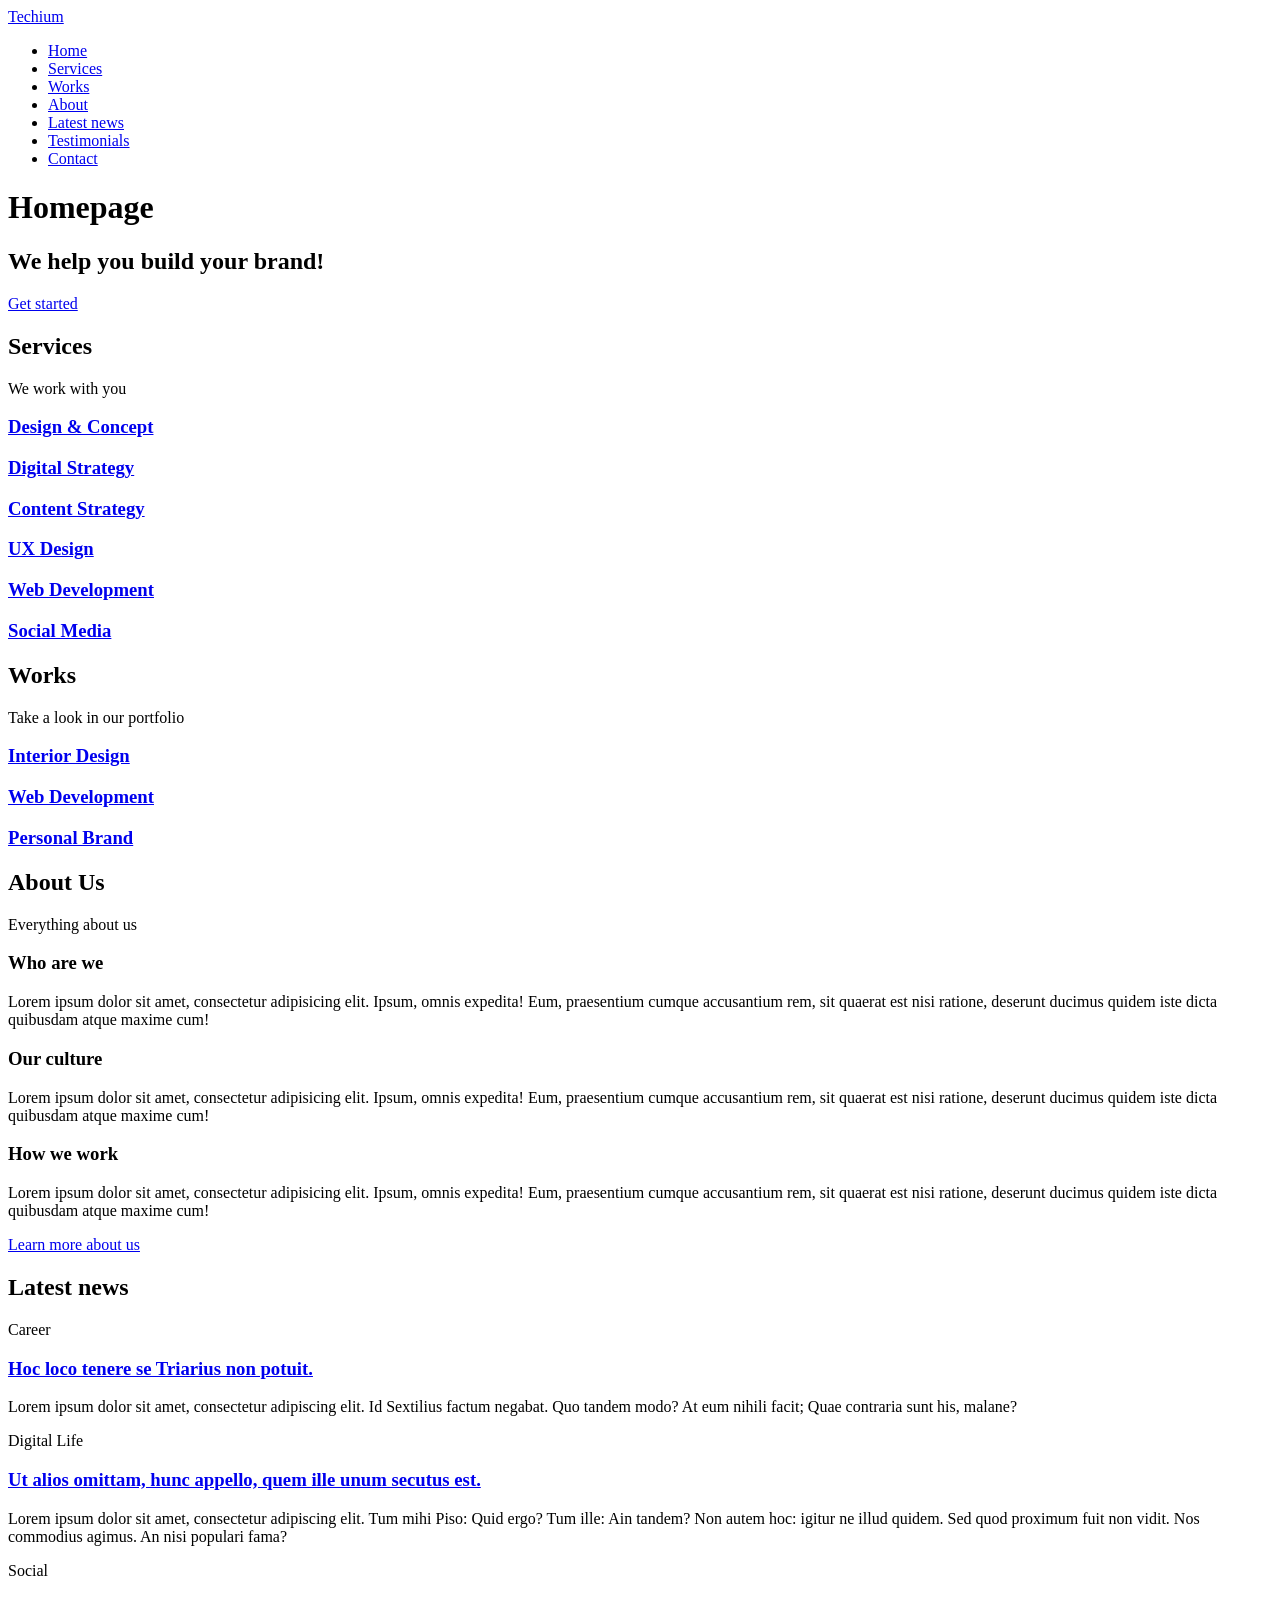
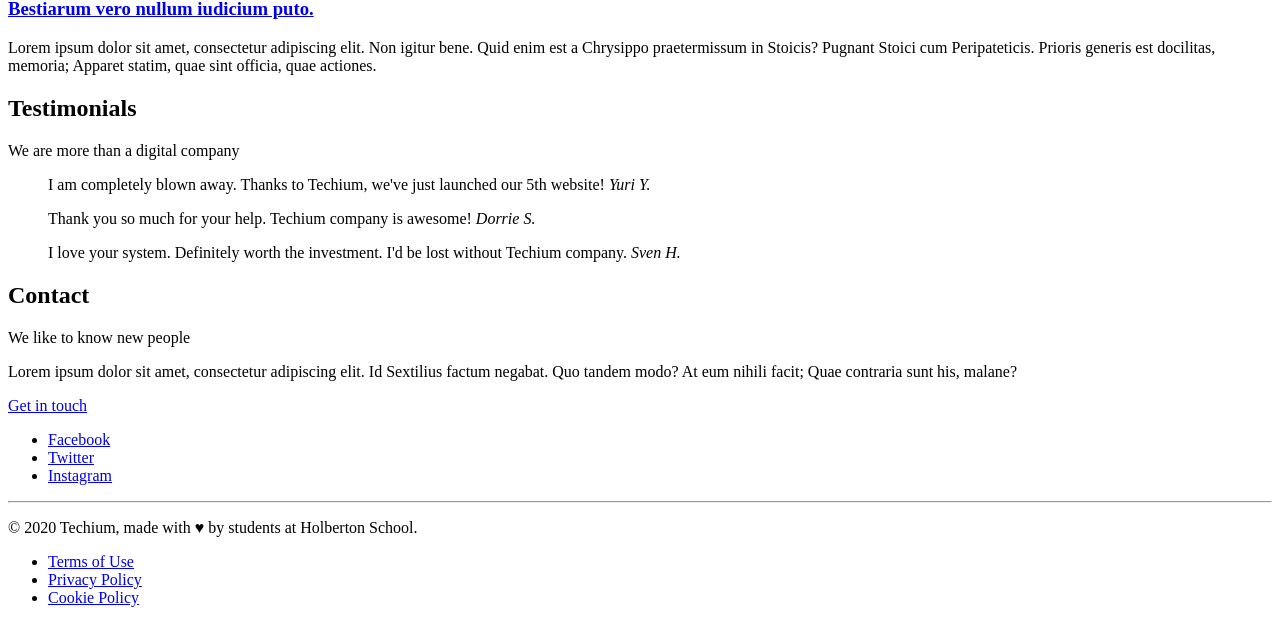
==== html_advanced/29-index.html @ 369e73fe "29-index.html" ====
<!DOCTYPE html>
<html lang="en" dir="ltr">
  <head>
    <meta charset="utf-8">
    <meta name="viewport" content="width=device-width, initial-scale=1.0, viewport-fit=cover">
    <title>Homepage - Techium</title>
    <meta name="description" content="Techium is a digital agency">
    <link rel="icon" type="image/x-icon" href="./favicon.ico">
    <link rel="icon" type="image/png" href="./favicon.png">
  </head>
  <body>

    <!-- Header -->
    <header>
      <div>
        <div>
          <a href="/">
            <span>Techium</span>
          </a>
        </div>
        <nav>
          <ul>
            <li><a href="/">Home</a></li>
            <li><a href="#services">Services</a></li>
            <li><a href="#works">Works</a></li>
            <li><a href="#about">About</a></li>
            <li><a href="#latest_news">Latest news</a></li>
            <li><a href="#testimonials">Testimonials</a></li>
            <li><a href="#contact">Contact</a></li>
          </ul>
        </nav>
      </div>
    </header>

    <!-- Main -->
    <main>
      <h1>Homepage</h1>

      <!-- Hero section -->
      <section>
        <div>
          <h2>We help you build your brand!</h2>
          <a href="#">Get started</a>
        </div>
      </section>

      <!-- Services section -->
      <section>
        <div>
          <header>
            <h2>Services</h2>
            <p>We work with you</p>
          </header>
          <div>
            <h3><a href="#">Design &amp; Concept</a></h3>
            <h3><a href="#">Digital Strategy</a></h3>
            <h3><a href="#">Content Strategy</a></h3>
            <h3><a href="#">UX Design</a></h3>
            <h3><a href="#">Web Development</a></h3>
            <h3><a href="#">Social Media</a></h3>
          </div>
        </div>
      </section>

      <!-- Works section -->
      <section>
        <div>
          <header>
            <h2>Works</h2>
            <p>Take a look in our portfolio</p>
          </header>
          <div>
            <article>
              <h3><a href="#">Interior Design</a></h3>
            </article>
            <article>
              <h3><a href="#">Web Development</a></h3>
            </article>
            <article>
              <h3><a href="#">Personal Brand</a></h3>
            </article>
          </div>
        </div>
      </section>

      <!-- About Us section -->
      <section>
        <div>
          <header>
            <h2>About Us</h2>
            <p>Everything about us</p>
          </header>
          <div>
            <h3>Who are we</h3>
            <p>Lorem ipsum dolor sit amet, consectetur adipisicing elit. Ipsum, omnis expedita! Eum, praesentium cumque accusantium rem, sit quaerat est nisi ratione, deserunt ducimus quidem iste dicta quibusdam atque maxime cum!</p>
            <h3>Our culture</h3>
            <p>Lorem ipsum dolor sit amet, consectetur adipisicing elit. Ipsum, omnis expedita! Eum, praesentium cumque accusantium rem, sit quaerat est nisi ratione, deserunt ducimus quidem iste dicta quibusdam atque maxime cum!</p>
            <h3>How we work</h3>
            <p>Lorem ipsum dolor sit amet, consectetur adipisicing elit. Ipsum, omnis expedita! Eum, praesentium cumque accusantium rem, sit quaerat est nisi ratione, deserunt ducimus quidem iste dicta quibusdam atque maxime cum!</p>
          </div>
          <a href="about.html">Learn more about us</a>
        </div>
      </section>

      <!-- Latest news section -->
      <section>
        <div>
          <header>
            <h2>Latest news</h2>
          </header>
          <div>
            <article>
              <p>Career</p>
              <h3><a href="#">Hoc loco tenere se Triarius non potuit.</a></h3>
              <p>Lorem ipsum dolor sit amet, consectetur adipiscing elit. Id Sextilius factum negabat. Quo tandem modo? At eum nihili facit; Quae contraria sunt his, malane?</p>
            </article>
            <article>
              <p>Digital Life</p>
              <h3><a href="#">Ut alios omittam, hunc appello, quem ille unum secutus est.</a></h3>
              <p>Lorem ipsum dolor sit amet, consectetur adipiscing elit. Tum mihi Piso: Quid ergo? Tum ille: Ain tandem? Non autem hoc: igitur ne illud quidem. Sed quod proximum fuit non vidit. Nos commodius agimus. An nisi populari fama?</p>
            </article>
            <article>
              <p>Social</p>
              <h3><a href="#">Bestiarum vero nullum iudicium puto.</a></h3>
              <p>Lorem ipsum dolor sit amet, consectetur adipiscing elit. Non igitur bene. Quid enim est a Chrysippo praetermissum in Stoicis? Pugnant Stoici cum Peripateticis. Prioris generis est docilitas, memoria; Apparet statim, quae sint officia, quae actiones.</p>
            </article>
          </div>
        </div>
      </section>

      <!-- Testimonials section -->
      <section>
        <div>
          <header>
            <h2>Testimonials</h2>
            <p>We are more than a digital company</p>
          </header>
          <div>
            <article>
              <blockquote>
                I am completely blown away. Thanks to Techium, we've just launched our 5th website!
                <cite>Yuri Y.</cite>
              </blockquote>
            </article>
            <article>
              <blockquote>
                Thank you so much for your help. Techium company is awesome!
                <cite>Dorrie S.</cite>
              </blockquote>
            </article>
            <article>
              <blockquote>
                I love your system. Definitely worth the investment. I'd be lost without Techium company.
                <cite>Sven H.</cite>
              </blockquote>
            </article>
          </div>
        </div>
      </section>

      <!-- Contact section -->
      <section>
        <div>
          <header>
            <h2>Contact</h2>
            <p>We like to know new people</p>
          </header>
          <div>
            <p>Lorem ipsum dolor sit amet, consectetur adipiscing elit. Id Sextilius factum negabat. Quo tandem modo? At eum nihili facit; Quae contraria sunt his, malane?</p>
          </div>
          <a href="contact.html">Get in touch</a>
        </div>
      </section>
    </main>

    <!-- Footer -->
    <footer>
      <div>
        <ul>
          <li><a href="https://www.facebook.com/HolbertonSchool/">Facebook</a></li>
          <li><a href="https://twitter.com/holbertonschool">Twitter</a></li>
          <li><a href="https://www.instagram.com/holbertonschool/">Instagram</a></li>
        </ul>
      </div>

      <hr>
      <p>© 2020 Techium, made with ♥ by students at Holberton School.</p>

      <div>
        <ul>
          <li><a href="#">Terms of Use</a></li>
          <li><a href="#">Privacy Policy</a></li>
          <li><a href="#">Cookie Policy</a></li>
        </ul>
      </div>
    </footer>
  </body>
</html>
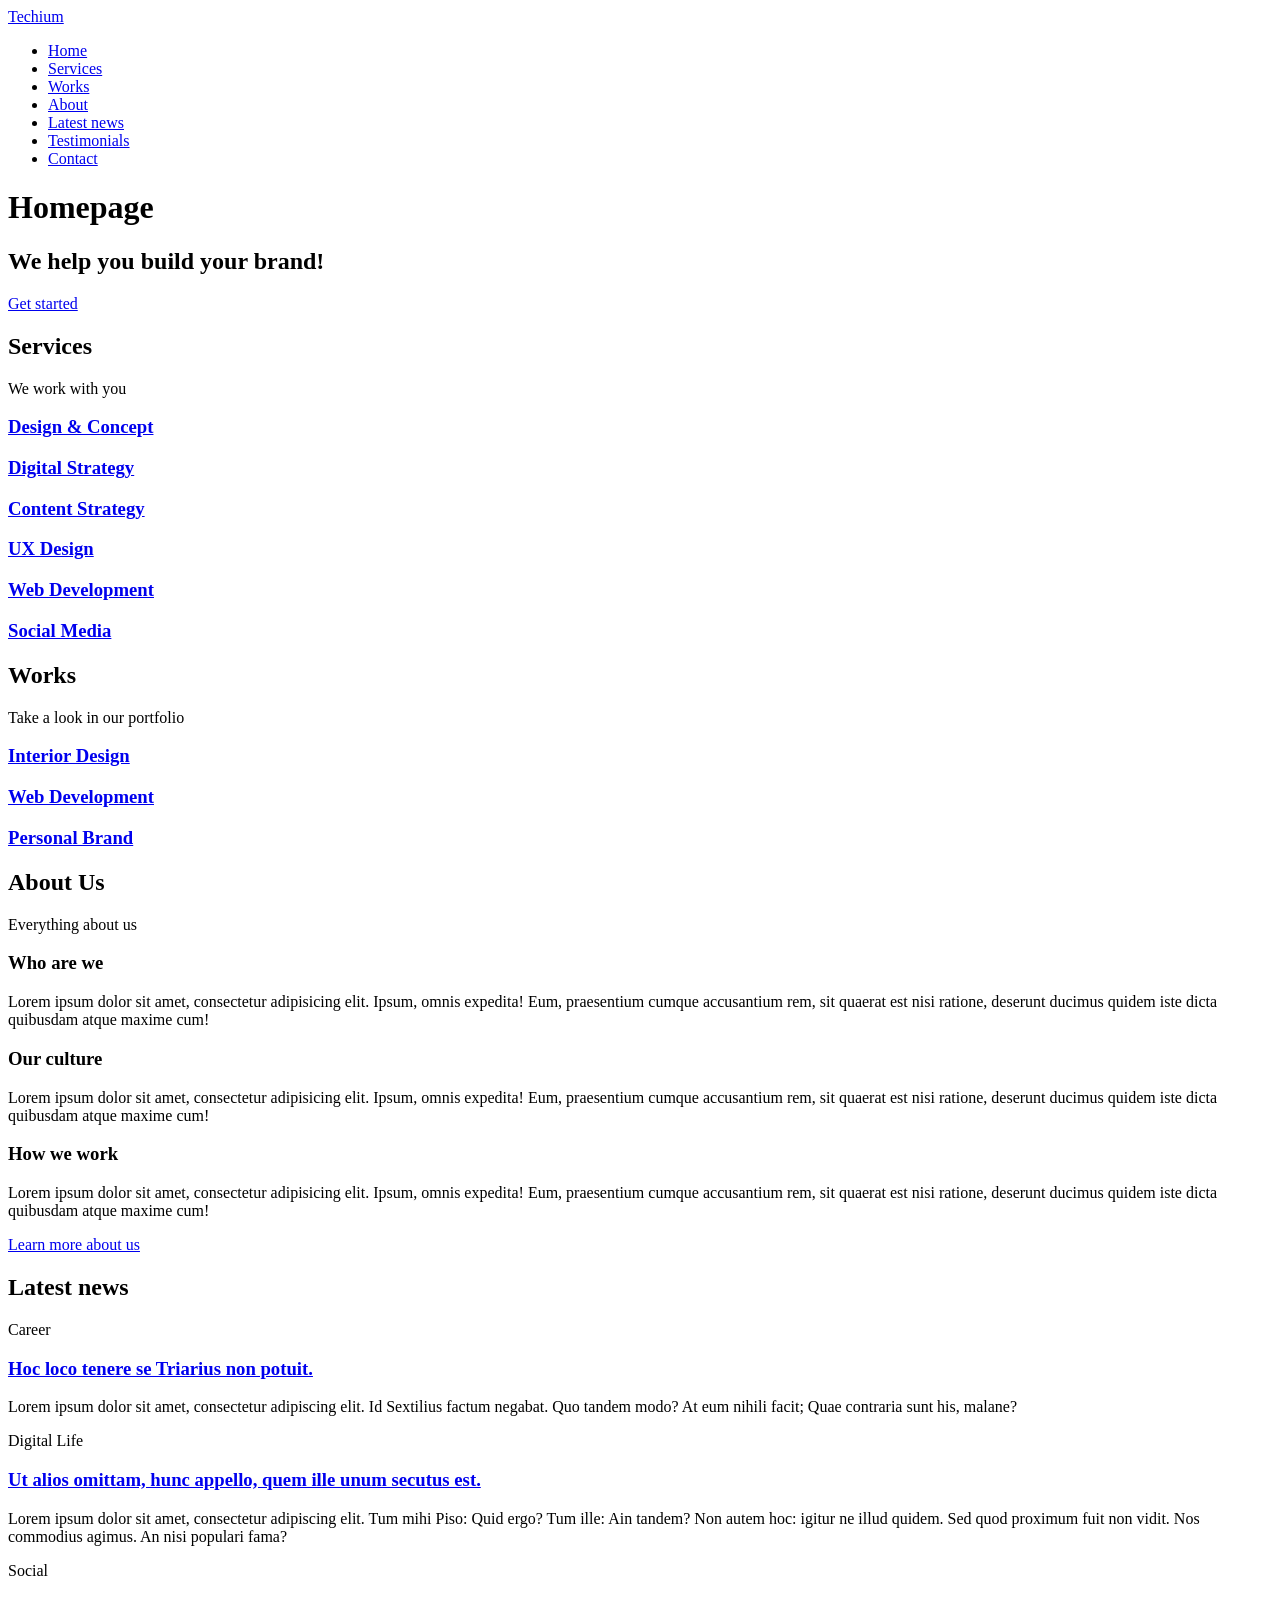
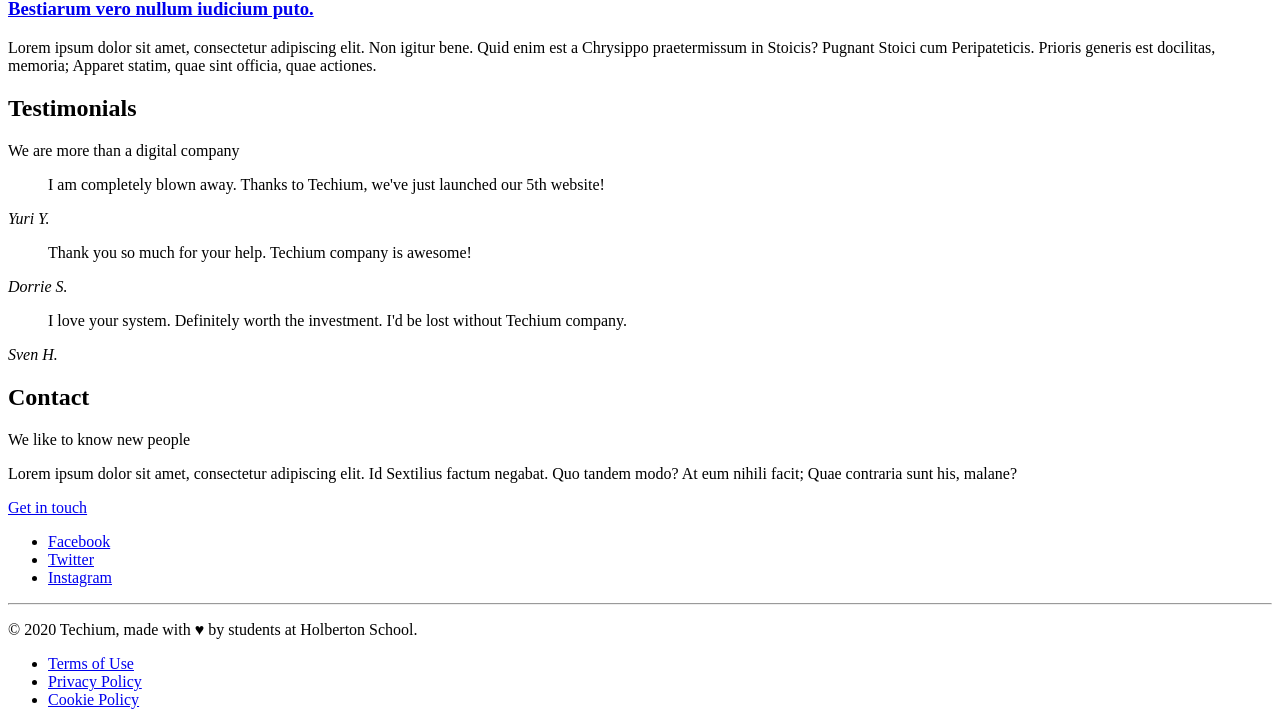
==== commit 52e5792d: "29-index.html" ====
--- a/html_advanced/29-index.html
+++ b/html_advanced/29-index.html
@@ -139,20 +139,22 @@
             <article>
               <blockquote>
                 I am completely blown away. Thanks to Techium, we've just launched our 5th website!
-                <cite>Yuri Y.</cite>
               </blockquote>
-            </article>
+              <cite>Yuri Y.</cite>
+            </article>
+
             <article>
               <blockquote>
                 Thank you so much for your help. Techium company is awesome!
-                <cite>Dorrie S.</cite>
               </blockquote>
-            </article>
+              <cite>Dorrie S.</cite>
+            </article>
+
             <article>
               <blockquote>
                 I love your system. Definitely worth the investment. I'd be lost without Techium company.
-                <cite>Sven H.</cite>
               </blockquote>
+              <cite>Sven H.</cite>
             </article>
           </div>
         </div>
@@ -196,3 +198,4 @@
     </footer>
   </body>
 </html>
+
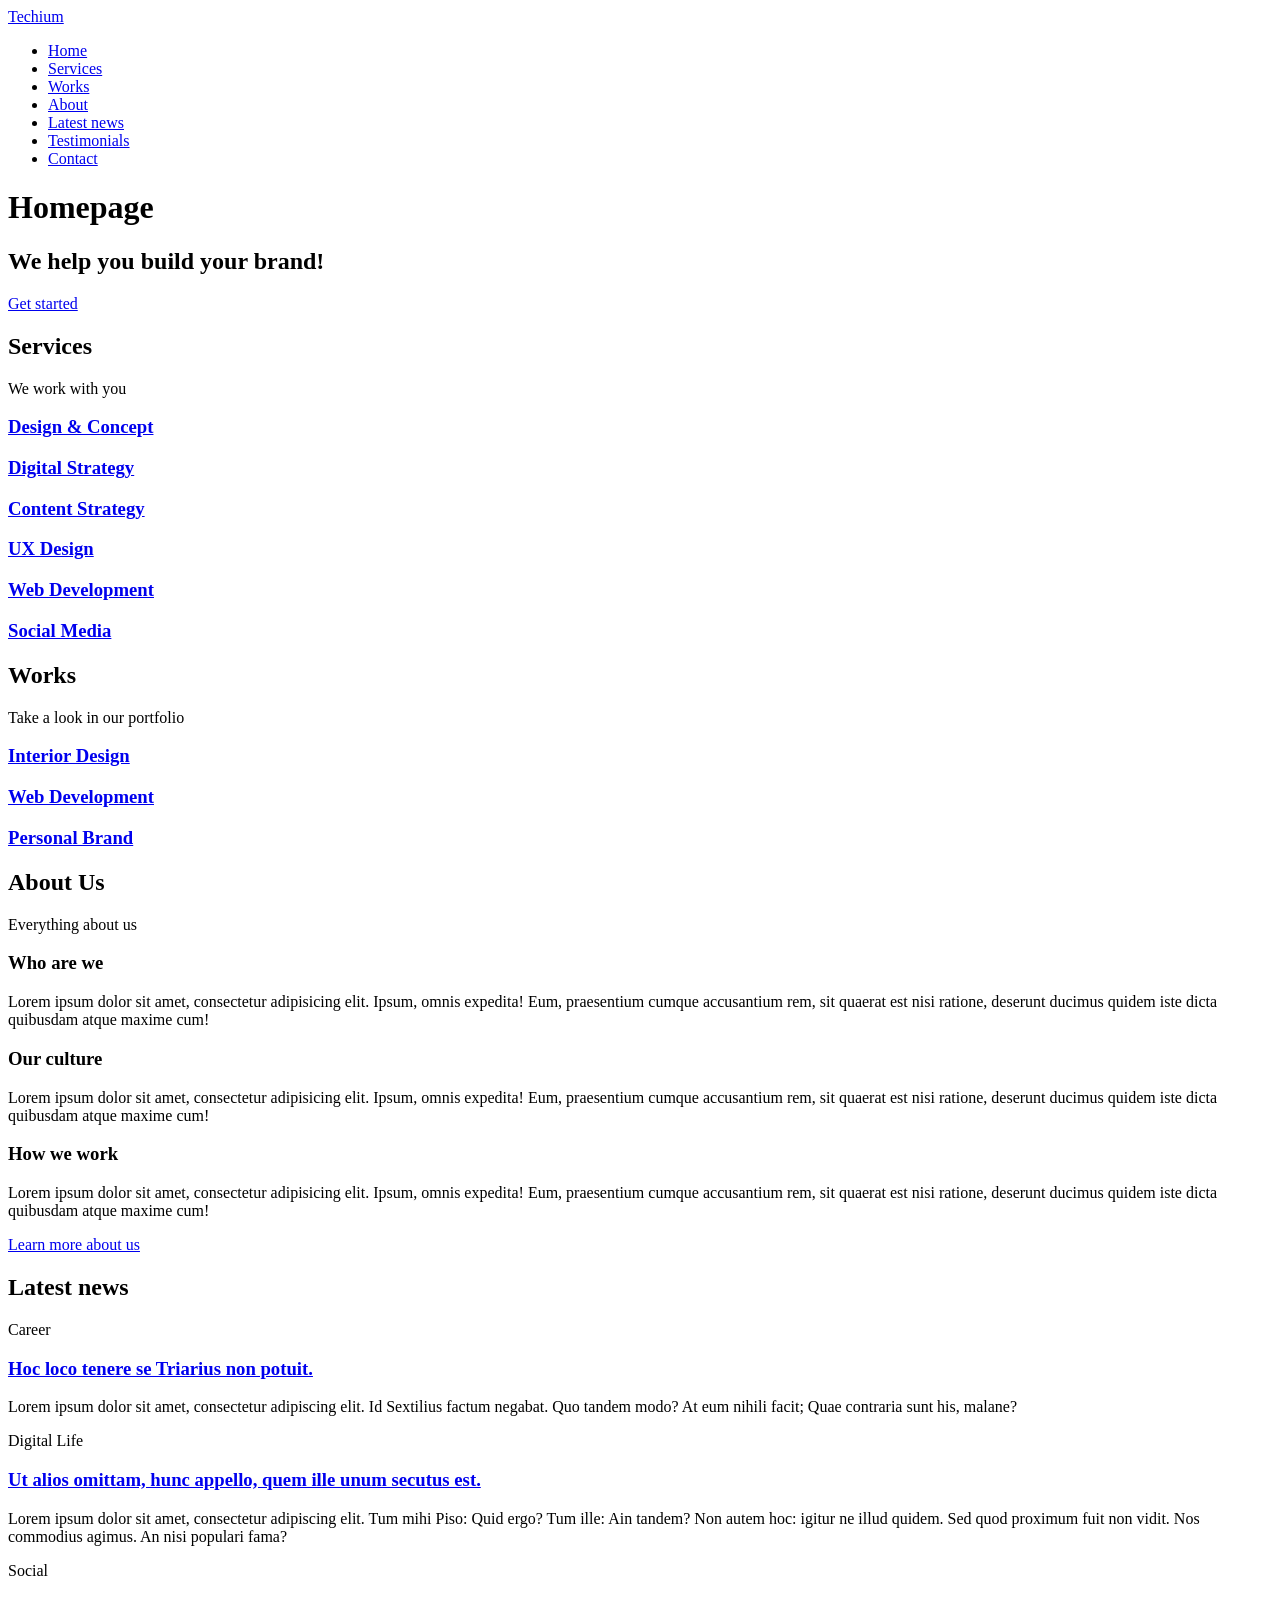
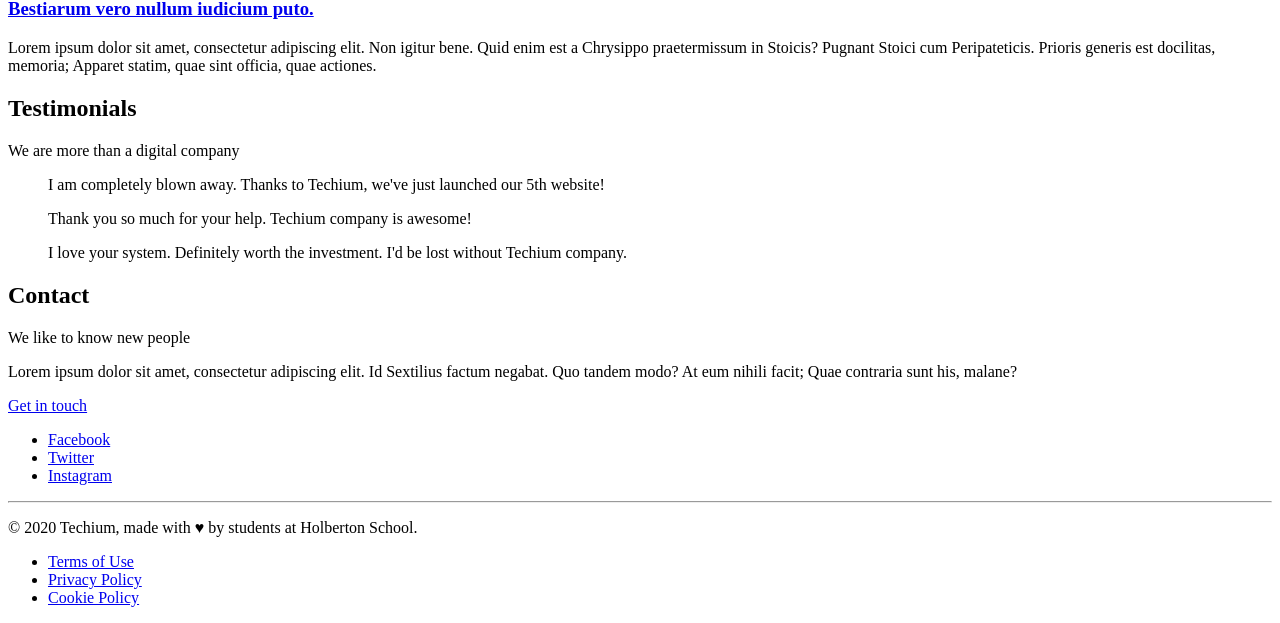
==== commit 7863f216: "29-index.html" ====
--- a/html_advanced/29-index.html
+++ b/html_advanced/29-index.html
@@ -5,6 +5,7 @@
     <meta name="viewport" content="width=device-width, initial-scale=1.0, viewport-fit=cover">
     <title>Homepage - Techium</title>
     <meta name="description" content="Techium is a digital agency">
+
     <link rel="icon" type="image/x-icon" href="./favicon.ico">
     <link rel="icon" type="image/png" href="./favicon.png">
   </head>
@@ -14,9 +15,7 @@
     <header>
       <div>
         <div>
-          <a href="/">
-            <span>Techium</span>
-          </a>
+          <a href="/"><span>Techium</span></a>
         </div>
         <nav>
           <ul>
@@ -114,11 +113,13 @@
               <h3><a href="#">Hoc loco tenere se Triarius non potuit.</a></h3>
               <p>Lorem ipsum dolor sit amet, consectetur adipiscing elit. Id Sextilius factum negabat. Quo tandem modo? At eum nihili facit; Quae contraria sunt his, malane?</p>
             </article>
+
             <article>
               <p>Digital Life</p>
               <h3><a href="#">Ut alios omittam, hunc appello, quem ille unum secutus est.</a></h3>
               <p>Lorem ipsum dolor sit amet, consectetur adipiscing elit. Tum mihi Piso: Quid ergo? Tum ille: Ain tandem? Non autem hoc: igitur ne illud quidem. Sed quod proximum fuit non vidit. Nos commodius agimus. An nisi populari fama?</p>
             </article>
+
             <article>
               <p>Social</p>
               <h3><a href="#">Bestiarum vero nullum iudicium puto.</a></h3>
@@ -137,24 +138,19 @@
           </header>
           <div>
             <article>
-              <blockquote>
+              <blockquote cite="Yuri Y.">
                 I am completely blown away. Thanks to Techium, we've just launched our 5th website!
               </blockquote>
-              <cite>Yuri Y.</cite>
             </article>
-
             <article>
-              <blockquote>
+              <blockquote cite="Dorrie S.">
                 Thank you so much for your help. Techium company is awesome!
               </blockquote>
-              <cite>Dorrie S.</cite>
             </article>
-
             <article>
-              <blockquote>
+              <blockquote cite="Sven H.">
                 I love your system. Definitely worth the investment. I'd be lost without Techium company.
               </blockquote>
-              <cite>Sven H.</cite>
             </article>
           </div>
         </div>
@@ -198,4 +194,3 @@
     </footer>
   </body>
 </html>
-
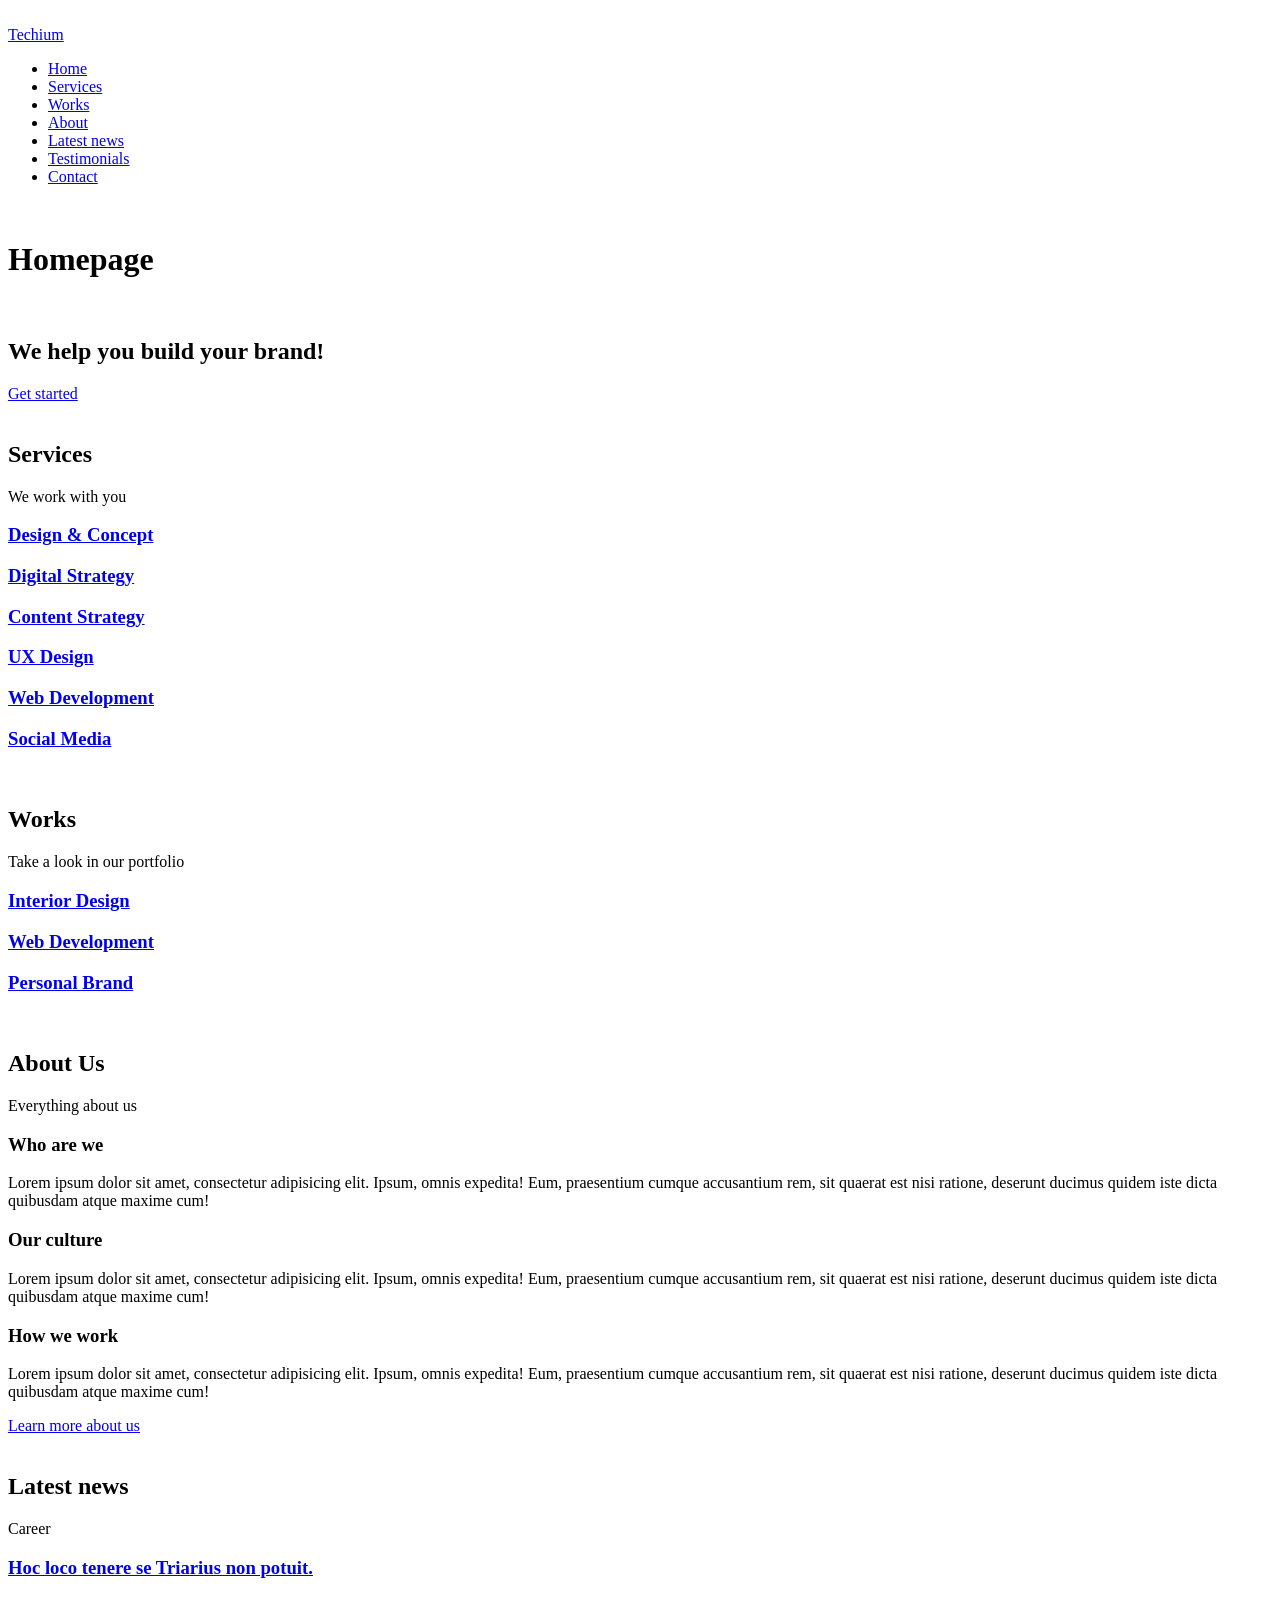
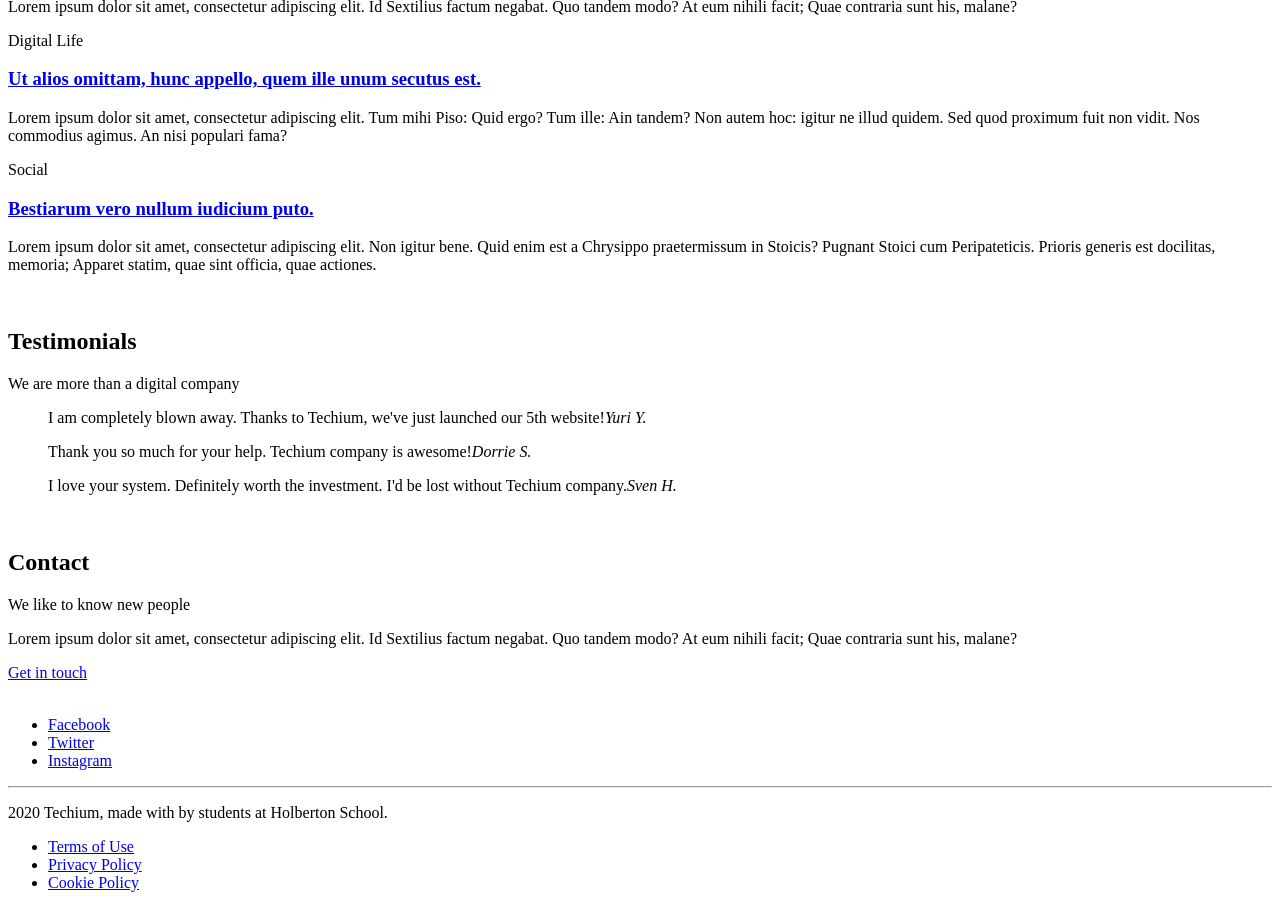
==== commit a9634666: "29-index.html" ====
--- a/html_advanced/29-index.html
+++ b/html_advanced/29-index.html
@@ -1,24 +1,24 @@
 <!DOCTYPE html>
 <html lang="en" dir="ltr">
-  <head>
-    <meta charset="utf-8">
-    <meta name="viewport" content="width=device-width, initial-scale=1.0, viewport-fit=cover">
-    <title>Homepage - Techium</title>
-    <meta name="description" content="Techium is a digital agency">
-
-    <link rel="icon" type="image/x-icon" href="./favicon.ico">
-    <link rel="icon" type="image/png" href="./favicon.png">
-  </head>
-  <body>
-
+<head>
+<meta charset="utf-8"/>
+<meta name="viewport" content="width=device-width, initial-scale=1.0, viewport-fit=cover" />
+<title>Homepage - Techium</title>
+<meta name="description" content="Techium is a digital agency"/>
+<link rel="icon" type="image/x-icon" href="./favicon.ico"/>
+<link rel="icon" type="image/png" href="./favicon.png"/>
+</head>
+<body>
+    <br>
     <!-- Header -->
-    <header>
-      <div>
+    <header><div>
         <div>
-          <a href="/"><span>Techium</span></a>
+        <a href="/">
+        <span>Techium</span>
+        </a>
         </div>
         <nav>
-          <ul>
+            <ul>
             <li><a href="/">Home</a></li>
             <li><a href="#services">Services</a></li>
             <li><a href="#works">Works</a></li>
@@ -26,171 +26,176 @@
             <li><a href="#latest_news">Latest news</a></li>
             <li><a href="#testimonials">Testimonials</a></li>
             <li><a href="#contact">Contact</a></li>
-          </ul>
+            </ul>
         </nav>
-      </div>
-    </header>
-
+    </div></header>
+    <br>
     <!-- Main -->
     <main>
-      <h1>Homepage</h1>
-
-      <!-- Hero section -->
-      <section>
-        <div>
-          <h2>We help you build your brand!</h2>
-          <a href="#">Get started</a>
-        </div>
-      </section>
-
-      <!-- Services section -->
-      <section>
-        <div>
-          <header>
+        <h1>Homepage</h1>
+        <br>
+        <!-- Hero section -->
+        <section>
+            <div>
+                <h2>We help you build your brand!</h2>
+                <a href="#">Get started</a>
+            </div>
+        </section>
+        <br>
+        <!-- Services section -->
+        <section>
+            <div>
+            <header>
             <h2>Services</h2>
             <p>We work with you</p>
-          </header>
-          <div>
-            <h3><a href="#">Design &amp; Concept</a></h3>
+            </header>
+            <div>
+            <h3><a href="#">Design & Concept</a></h3>
             <h3><a href="#">Digital Strategy</a></h3>
             <h3><a href="#">Content Strategy</a></h3>
             <h3><a href="#">UX Design</a></h3>
             <h3><a href="#">Web Development</a></h3>
             <h3><a href="#">Social Media</a></h3>
-          </div>
-        </div>
-      </section>
-
-      <!-- Works section -->
-      <section>
-        <div>
-          <header>
+            </div>
+            </div>
+        </section>
+        <br>
+        <!-- Works section -->
+        <section>
+            <div>
+            <header>
             <h2>Works</h2>
             <p>Take a look in our portfolio</p>
-          </header>
-          <div>
-            <article>
-              <h3><a href="#">Interior Design</a></h3>
-            </article>
-            <article>
-              <h3><a href="#">Web Development</a></h3>
-            </article>
-            <article>
-              <h3><a href="#">Personal Brand</a></h3>
-            </article>
-          </div>
-        </div>
-      </section>
-
-      <!-- About Us section -->
-      <section>
-        <div>
-          <header>
+            </header>
+            <div>
+            <article>
+                <h3><a href="#">Interior Design</a></h3>
+            </article>
+            <article>
+                <h3><a href="#">Web Development</a></h3>
+            </article>
+            <article>
+                <h3><a href="#">Personal Brand</a></h3>
+            </article>
+            </div>
+            </div>
+        </section>
+        <br>
+        <!-- About Us section -->
+        <section>
+            <div>
+            <header>
             <h2>About Us</h2>
             <p>Everything about us</p>
-          </header>
-          <div>
+            </header>
+            <div>
             <h3>Who are we</h3>
-            <p>Lorem ipsum dolor sit amet, consectetur adipisicing elit. Ipsum, omnis expedita! Eum, praesentium cumque accusantium rem, sit quaerat est nisi ratione, deserunt ducimus quidem iste dicta quibusdam atque maxime cum!</p>
+            <p>Lorem ipsum dolor sit amet, consectetur adipisicing elit. 
+                Ipsum, omnis expedita! Eum, praesentium 
+                cumque accusantium rem, sit quaerat est nisi ratione, 
+                deserunt ducimus quidem iste dicta quibusdam atque maxime cum!</p>
             <h3>Our culture</h3>
-            <p>Lorem ipsum dolor sit amet, consectetur adipisicing elit. Ipsum, omnis expedita! Eum, praesentium cumque accusantium rem, sit quaerat est nisi ratione, deserunt ducimus quidem iste dicta quibusdam atque maxime cum!</p>
+            <p>Lorem ipsum dolor sit amet, consectetur adipisicing elit. 
+                Ipsum, omnis expedita! Eum, praesentium cumque accusantium rem, 
+                sit quaerat est nisi ratione, deserunt ducimus quidem 
+                iste dicta quibusdam atque maxime cum!</p>
             <h3>How we work</h3>
-            <p>Lorem ipsum dolor sit amet, consectetur adipisicing elit. Ipsum, omnis expedita! Eum, praesentium cumque accusantium rem, sit quaerat est nisi ratione, deserunt ducimus quidem iste dicta quibusdam atque maxime cum!</p>
-          </div>
-          <a href="about.html">Learn more about us</a>
-        </div>
-      </section>
-
-      <!-- Latest news section -->
-      <section>
-        <div>
-          <header>
+            <p>Lorem ipsum dolor sit amet, consectetur adipisicing elit. 
+                Ipsum, omnis expedita! Eum, praesentium cumque accusantium rem, 
+                sit quaerat est nisi ratione, deserunt ducimus 
+                quidem iste dicta quibusdam atque maxime cum!</p>
+            </div>
+            <a href="about.html">Learn more about us</a>    
+            </div>
+        </section>
+        <br>
+        <!-- Latest news section -->
+        <section>
+            <div>
+            <header>
             <h2>Latest news</h2>
-          </header>
-          <div>
-            <article>
-              <p>Career</p>
-              <h3><a href="#">Hoc loco tenere se Triarius non potuit.</a></h3>
-              <p>Lorem ipsum dolor sit amet, consectetur adipiscing elit. Id Sextilius factum negabat. Quo tandem modo? At eum nihili facit; Quae contraria sunt his, malane?</p>
-            </article>
-
-            <article>
-              <p>Digital Life</p>
-              <h3><a href="#">Ut alios omittam, hunc appello, quem ille unum secutus est.</a></h3>
-              <p>Lorem ipsum dolor sit amet, consectetur adipiscing elit. Tum mihi Piso: Quid ergo? Tum ille: Ain tandem? Non autem hoc: igitur ne illud quidem. Sed quod proximum fuit non vidit. Nos commodius agimus. An nisi populari fama?</p>
-            </article>
-
-            <article>
-              <p>Social</p>
-              <h3><a href="#">Bestiarum vero nullum iudicium puto.</a></h3>
-              <p>Lorem ipsum dolor sit amet, consectetur adipiscing elit. Non igitur bene. Quid enim est a Chrysippo praetermissum in Stoicis? Pugnant Stoici cum Peripateticis. Prioris generis est docilitas, memoria; Apparet statim, quae sint officia, quae actiones.</p>
-            </article>
-          </div>
-        </div>
-      </section>
-
-      <!-- Testimonials section -->
-      <section>
-        <div>
-          <header>
+            </header>
+            <div>
+            <article>
+                <p>Career</p>
+                <h3><a href="#">Hoc loco tenere se Triarius non potuit.</a></h3>
+                <p>Lorem ipsum dolor sit amet, consectetur adipiscing elit. 
+                    Id Sextilius factum negabat. Quo tandem modo? At eum nihili facit; 
+                    Quae contraria sunt his, malane?</p>
+            </article>
+            <article>
+                <p>Digital Life</p>
+                <h3><a href="#">Ut alios omittam, hunc appello, quem ille unum secutus est.</a></h3>
+                <P>Lorem ipsum dolor sit amet, consectetur adipiscing elit. Tum mihi Piso: Quid ergo? 
+                    Tum ille: Ain tandem? Non autem hoc: igitur ne illud quidem. 
+                    Sed quod proximum fuit non vidit. Nos commodius agimus. An nisi populari fama?</P>
+            </article>
+            <article>
+                <p>Social</p>
+               <h3><a href="#">Bestiarum vero nullum iudicium puto.</a></h3>
+               <p>Lorem ipsum dolor sit amet, consectetur adipiscing elit. Non igitur bene. 
+                Quid enim est a Chrysippo praetermissum in Stoicis? Pugnant Stoici cum Peripateticis. 
+                Prioris generis est docilitas, memoria; Apparet statim, 
+                quae sint officia, quae actiones.</p>
+            </article>
+            </div>
+            </div>
+        </section>
+        <br>
+        <!-- Testimonials section -->
+        <section>
+            <div>
+                <header>
             <h2>Testimonials</h2>
             <p>We are more than a digital company</p>
-          </header>
-          <div>
-            <article>
-              <blockquote cite="Yuri Y.">
-                I am completely blown away. Thanks to Techium, we've just launched our 5th website!
-              </blockquote>
-            </article>
-            <article>
-              <blockquote cite="Dorrie S.">
-                Thank you so much for your help. Techium company is awesome!
-              </blockquote>
-            </article>
-            <article>
-              <blockquote cite="Sven H.">
-                I love your system. Definitely worth the investment. I'd be lost without Techium company.
-              </blockquote>
-            </article>
-          </div>
-        </div>
-      </section>
-
-      <!-- Contact section -->
-      <section>
-        <div>
-          <header>
+            </header>
+            <div>
+            <article>
+                <blockquote><p>I am completely blown away. Thanks to Techium, we've just launched our 5th website!<cite>Yuri Y.</cite></p></blockquote>
+            </article>
+            <article>
+               <blockquote><p>Thank you so much for your help. Techium company is awesome!<cite>Dorrie S.</cite></p></blockquote>
+            </article>
+            <article>
+               <blockquote><p>I love your system. Definitely worth the investment. I'd be lost without Techium company.<cite>Sven H.</cite></p></blockquote>
+            </article>
+            </div>
+            </div>
+        </section>
+        <br>
+        <!-- Contact section -->
+         <section>
+            <div>
+            <header>
             <h2>Contact</h2>
             <p>We like to know new people</p>
-          </header>
-          <div>
+            </header>
+            <div>
             <p>Lorem ipsum dolor sit amet, consectetur adipiscing elit. Id Sextilius factum negabat. Quo tandem modo? At eum nihili facit; Quae contraria sunt his, malane?</p>
-          </div>
-          <a href="contact.html">Get in touch</a>
-        </div>
-      </section>
+        </div>    
+        <a href="contact.html">Get in touch</a>
+        </div>
+        </section>
     </main>
-
+    <br>
     <!-- Footer -->
     <footer>
-      <div>
+        <div>
         <ul>
-          <li><a href="https://www.facebook.com/HolbertonSchool/">Facebook</a></li>
-          <li><a href="https://twitter.com/holbertonschool">Twitter</a></li>
-          <li><a href="https://www.instagram.com/holbertonschool/">Instagram</a></li>
+        <li><a href="https://www.facebook.com/HolbertonSchool/">Facebook</a></li>
+        <li><a href="https://twitter.com/holbertonschool">Twitter</a></li>
+        <li><a href="https://www.instagram.com/holbertonschool/">Instagram</a></li>
         </ul>
-      </div>
-
-      <hr>
-      <p>© 2020 Techium, made with ♥ by students at Holberton School.</p>
-
-      <div>
+        </div>
+        <hr>
+        <p>2020 Techium, made with by students at Holberton School.</p>
+        <div>
         <ul>
-          <li><a href="#">Terms of Use</a></li>
-          <li><a href="#">Privacy Policy</a></li>
-          <li><a href="#">Cookie Policy</a></li>
+        <li><a href="#">Terms of Use</a></li>
+        <li><a href="#">Privacy Policy</a></li>
+        <li><a href="#">Cookie Policy</a></li>
         </ul>
-      </div>
+        </div>
     </footer>
-  </body>
+</body>
 </html>
